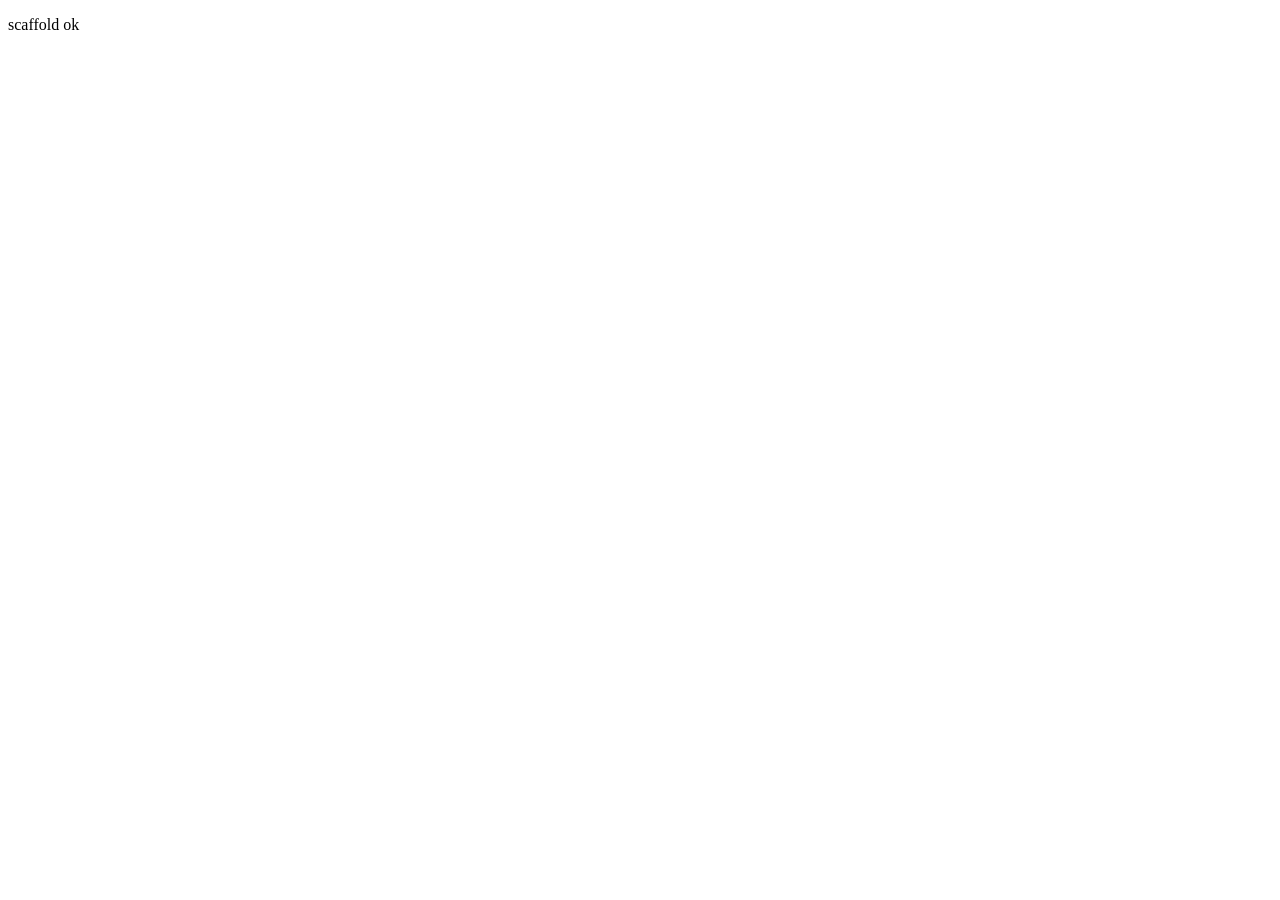
==== templates/index.html @ 18a8320b "feat: project scaffold and dependencies" ====
<!DOCTYPE html>
<html lang="pt-BR">
<head>
  <meta charset="UTF-8">
  <meta name="viewport" content="width=device-width, initial-scale=1.0">
  <title>SPICED & MEDDPICC Trainer</title>
  <link rel="stylesheet" href="/static/style.css">
</head>
<body>
  <p>scaffold ok</p>
  <script src="/static/app.js"></script>
</body>
</html>
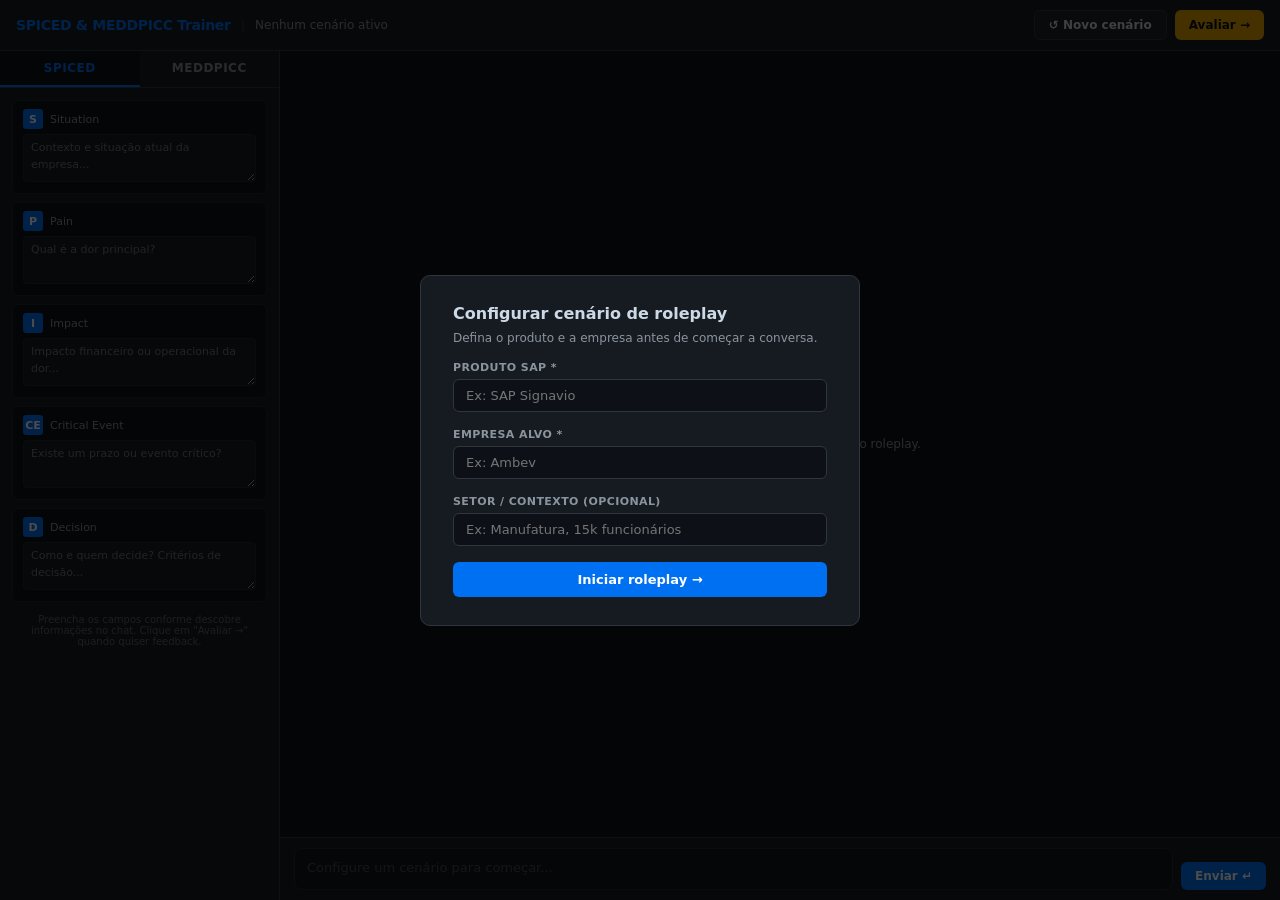
==== commit 56564eb2: "feat: add full HTML UI structure" ====
--- a/templates/index.html
+++ b/templates/index.html
@@ -7,7 +7,186 @@
   <link rel="stylesheet" href="/static/style.css">
 </head>
 <body>
-  <p>scaffold ok</p>
-  <script src="/static/app.js"></script>
+
+<!-- SCENARIO MODAL -->
+<div class="modal-overlay" id="scenarioModal">
+  <div class="modal">
+    <h2>Configurar cenário de roleplay</h2>
+    <p>Defina o produto e a empresa antes de começar a conversa.</p>
+    <div class="field-group">
+      <label>Produto SAP *</label>
+      <input type="text" id="inputProduto" placeholder="Ex: SAP Signavio">
+    </div>
+    <div class="field-group">
+      <label>Empresa alvo *</label>
+      <input type="text" id="inputEmpresa" placeholder="Ex: Ambev">
+    </div>
+    <div class="field-group">
+      <label>Setor / contexto (opcional)</label>
+      <input type="text" id="inputContexto" placeholder="Ex: Manufatura, 15k funcionários">
+    </div>
+    <button class="btn btn-primary btn-full" id="btnStartScenario">Iniciar roleplay →</button>
+  </div>
+</div>
+
+<!-- TOPBAR -->
+<div class="topbar">
+  <div class="topbar-logo">SPICED & MEDDPICC Trainer</div>
+  <div class="topbar-sep">|</div>
+  <div class="topbar-scenario" id="scenarioLabel">Nenhum cenário ativo</div>
+  <div class="topbar-actions">
+    <button class="btn btn-ghost" id="btnNewScenario">↺ Novo cenário</button>
+    <button class="btn btn-eval" id="btnAvaliar">Avaliar →</button>
+  </div>
+</div>
+
+<!-- MAIN -->
+<div class="main">
+
+  <!-- SIDEBAR -->
+  <div class="sidebar">
+    <div class="sidebar-tabs">
+      <div class="tab active-spiced" id="tabSpiced" data-tab="spiced">SPICED</div>
+      <div class="tab" id="tabMeddpicc" data-tab="meddpicc">MEDDPICC</div>
+    </div>
+    <div class="sidebar-body">
+
+      <!-- SPICED fields -->
+      <div class="framework-fields" id="fieldsSpiced">
+        <div class="framework-field">
+          <div class="field-label">
+            <div class="field-letter letter-blue">S</div>
+            <div class="field-name">Situation</div>
+          </div>
+          <textarea class="field-textarea" id="spiced-S" placeholder="Contexto e situação atual da empresa..."></textarea>
+        </div>
+        <div class="framework-field">
+          <div class="field-label">
+            <div class="field-letter letter-blue">P</div>
+            <div class="field-name">Pain</div>
+          </div>
+          <textarea class="field-textarea" id="spiced-P" placeholder="Qual é a dor principal?"></textarea>
+        </div>
+        <div class="framework-field">
+          <div class="field-label">
+            <div class="field-letter letter-blue">I</div>
+            <div class="field-name">Impact</div>
+          </div>
+          <textarea class="field-textarea" id="spiced-I" placeholder="Impacto financeiro ou operacional da dor..."></textarea>
+        </div>
+        <div class="framework-field">
+          <div class="field-label">
+            <div class="field-letter letter-blue">CE</div>
+            <div class="field-name">Critical Event</div>
+          </div>
+          <textarea class="field-textarea" id="spiced-CE" placeholder="Existe um prazo ou evento crítico?"></textarea>
+        </div>
+        <div class="framework-field">
+          <div class="field-label">
+            <div class="field-letter letter-blue">D</div>
+            <div class="field-name">Decision</div>
+          </div>
+          <textarea class="field-textarea" id="spiced-D" placeholder="Como e quem decide? Critérios de decisão..."></textarea>
+        </div>
+      </div>
+
+      <!-- MEDDPICC fields -->
+      <div class="framework-fields hidden" id="fieldsMeddpicc">
+        <div class="framework-field">
+          <div class="field-label">
+            <div class="field-letter letter-amber">M</div>
+            <div class="field-name">Metrics</div>
+          </div>
+          <textarea class="field-textarea" id="meddpicc-M" placeholder="Métricas de sucesso quantificáveis..."></textarea>
+        </div>
+        <div class="framework-field">
+          <div class="field-label">
+            <div class="field-letter letter-amber">E</div>
+            <div class="field-name">Economic Buyer</div>
+          </div>
+          <textarea class="field-textarea" id="meddpicc-E" placeholder="Quem tem autoridade de aprovação de budget?"></textarea>
+        </div>
+        <div class="framework-field">
+          <div class="field-label">
+            <div class="field-letter letter-amber">D</div>
+            <div class="field-name">Decision Criteria</div>
+          </div>
+          <textarea class="field-textarea" id="meddpicc-D" placeholder="Critérios técnicos e de negócio para decidir..."></textarea>
+        </div>
+        <div class="framework-field">
+          <div class="field-label">
+            <div class="field-letter letter-amber">D</div>
+            <div class="field-name">Decision Process</div>
+          </div>
+          <textarea class="field-textarea" id="meddpicc-D2" placeholder="Etapas e timeline do processo de decisão..."></textarea>
+        </div>
+        <div class="framework-field">
+          <div class="field-label">
+            <div class="field-letter letter-amber">P</div>
+            <div class="field-name">Paper Process</div>
+          </div>
+          <textarea class="field-textarea" id="meddpicc-PP" placeholder="Processo de aprovação legal/compras..."></textarea>
+        </div>
+        <div class="framework-field">
+          <div class="field-label">
+            <div class="field-letter letter-amber">I</div>
+            <div class="field-name">Implicate the Pain</div>
+          </div>
+          <textarea class="field-textarea" id="meddpicc-IP" placeholder="Como a dor foi implicada e conectada ao impacto?"></textarea>
+        </div>
+        <div class="framework-field">
+          <div class="field-label">
+            <div class="field-letter letter-amber">C</div>
+            <div class="field-name">Champion</div>
+          </div>
+          <textarea class="field-textarea" id="meddpicc-C" placeholder="Quem defende internamente a solução?"></textarea>
+        </div>
+        <div class="framework-field">
+          <div class="field-label">
+            <div class="field-letter letter-amber">C</div>
+            <div class="field-name">Competition</div>
+          </div>
+          <textarea class="field-textarea" id="meddpicc-C2" placeholder="Concorrentes em avaliação, status..."></textarea>
+        </div>
+      </div>
+
+      <div class="sidebar-hint">Preencha os campos conforme descobre informações no chat. Clique em "Avaliar →" quando quiser feedback.</div>
+    </div>
+  </div>
+
+  <!-- CHAT AREA -->
+  <div class="chat-area">
+    <div class="chat-messages" id="chatMessages">
+      <div style="margin:auto;text-align:center;color:var(--text-muted);font-size:12px;">
+        Configure um cenário para começar o roleplay.
+      </div>
+    </div>
+
+    <!-- EVAL PANEL (hidden by default) -->
+    <div class="eval-panel hidden" id="evalPanel">
+      <div class="eval-header">
+        <div class="eval-title" id="evalTitle">Avaliação</div>
+        <div style="display:flex;align-items:center;gap:10px;">
+          <div class="eval-score-badge" id="evalScore"></div>
+          <span class="eval-dismiss" id="evalDismiss">✕ fechar</span>
+        </div>
+      </div>
+      <div class="eval-grid" id="evalGrid"></div>
+      <details class="eval-ideal-block" id="evalIdealBlock">
+        <summary>Ver respostas ideais por campo</summary>
+        <div class="eval-ideal-content" id="evalIdealContent"></div>
+      </details>
+    </div>
+
+    <!-- INPUT -->
+    <div class="chat-input-area">
+      <textarea class="chat-input" id="chatInput" placeholder="Configure um cenário para começar..." disabled rows="1"></textarea>
+      <button class="btn btn-primary" id="btnSend" disabled>Enviar ↵</button>
+    </div>
+  </div>
+
+</div>
+
+<script src="/static/app.js"></script>
 </body>
 </html>
--- a/static/style.css
+++ b/static/style.css
@@ -0,0 +1,257 @@
+*, *::before, *::after { box-sizing: border-box; margin: 0; padding: 0; }
+
+:root {
+  --bg: #0d1117;
+  --surface: #161b22;
+  --surface2: #1c2128;
+  --border: #30363d;
+  --border2: #21262d;
+  --text: #cdd9e5;
+  --text-muted: #8b949e;
+  --blue: #0070f3;
+  --amber: #e8a000;
+  --green: #238636;
+  --red: #da3633;
+  --font: '72', 'Inter', system-ui, sans-serif;
+}
+
+body {
+  font-family: var(--font);
+  background: var(--bg);
+  color: var(--text);
+  height: 100vh;
+  display: flex;
+  flex-direction: column;
+  overflow: hidden;
+  font-size: 13px;
+}
+
+/* ── MODAL ── */
+.modal-overlay {
+  position: fixed; inset: 0;
+  background: rgba(0,0,0,0.7);
+  display: flex; align-items: center; justify-content: center;
+  z-index: 100;
+}
+.modal-overlay.hidden { display: none; }
+.modal {
+  background: var(--surface);
+  border: 1px solid var(--border);
+  border-radius: 10px;
+  padding: 28px 32px;
+  width: 440px;
+  display: flex; flex-direction: column; gap: 16px;
+}
+.modal h2 { font-size: 16px; font-weight: 700; color: var(--text); }
+.modal p { font-size: 12px; color: var(--text-muted); margin-top: -8px; }
+.field-group { display: flex; flex-direction: column; gap: 5px; }
+.field-group label { font-size: 11px; font-weight: 600; color: var(--text-muted); text-transform: uppercase; letter-spacing: 0.4px; }
+.field-group input {
+  background: var(--bg);
+  border: 1px solid var(--border);
+  border-radius: 6px;
+  color: var(--text);
+  font-size: 13px;
+  padding: 8px 12px;
+  font-family: var(--font);
+}
+.field-group input:focus { outline: none; border-color: var(--blue); }
+
+/* ── BUTTONS ── */
+.btn {
+  border: none; border-radius: 6px;
+  padding: 7px 14px;
+  font-size: 12px; font-weight: 600;
+  cursor: pointer; font-family: var(--font);
+  transition: opacity .15s;
+}
+.btn:hover { opacity: .85; }
+.btn-ghost { background: var(--surface2); color: var(--text); border: 1px solid var(--border); }
+.btn-primary { background: var(--blue); color: #fff; }
+.btn-eval { background: var(--amber); color: #0d1117; }
+.btn-full { width: 100%; padding: 10px; font-size: 13px; }
+
+/* ── TOPBAR ── */
+.topbar {
+  background: var(--surface);
+  border-bottom: 1px solid var(--border);
+  padding: 10px 16px;
+  display: flex; align-items: center; gap: 10px;
+  flex-shrink: 0;
+}
+.topbar-logo { color: var(--blue); font-weight: 700; font-size: 14px; letter-spacing: -.3px; white-space: nowrap; }
+.topbar-sep { color: var(--border); }
+.topbar-scenario { color: var(--text-muted); font-size: 12px; white-space: nowrap; overflow: hidden; text-overflow: ellipsis; }
+.topbar-scenario b { color: var(--text); }
+.topbar-actions { margin-left: auto; display: flex; gap: 8px; flex-shrink: 0; }
+
+/* ── MAIN LAYOUT ── */
+.main { display: flex; flex: 1; overflow: hidden; }
+
+/* ── SIDEBAR ── */
+.sidebar {
+  width: 280px;
+  background: var(--surface);
+  border-right: 1px solid var(--border);
+  display: flex; flex-direction: column;
+  flex-shrink: 0;
+}
+.sidebar-tabs { display: flex; border-bottom: 1px solid var(--border); }
+.tab {
+  flex: 1; padding: 10px;
+  text-align: center; font-size: 12px; font-weight: 700;
+  cursor: pointer; letter-spacing: .5px;
+  border-bottom: 2px solid transparent;
+  color: var(--text-muted);
+  transition: color .15s, border-color .15s;
+  user-select: none;
+}
+.tab.active-spiced { color: var(--blue); border-bottom-color: var(--blue); background: var(--bg); }
+.tab.active-meddpicc { color: var(--amber); border-bottom-color: var(--amber); background: var(--bg); }
+
+.sidebar-body { flex: 1; overflow-y: auto; padding: 12px; display: flex; flex-direction: column; gap: 8px; }
+.framework-fields { display: flex; flex-direction: column; gap: 8px; }
+.framework-fields.hidden { display: none; }
+
+.framework-field {
+  background: var(--bg);
+  border: 1px solid var(--border2);
+  border-radius: 6px;
+  padding: 8px 10px;
+}
+.field-label { display: flex; align-items: center; gap: 7px; margin-bottom: 5px; }
+.field-letter {
+  color: #fff; font-weight: 700; font-size: 11px;
+  border-radius: 3px; width: 20px; height: 20px;
+  display: flex; align-items: center; justify-content: center;
+  flex-shrink: 0;
+}
+.letter-blue { background: var(--blue); }
+.letter-amber { background: var(--amber); color: #0d1117; }
+.field-name { font-size: 11px; color: var(--text-muted); font-weight: 500; }
+.field-textarea {
+  width: 100%;
+  background: var(--surface);
+  border: 1px solid var(--border2);
+  border-radius: 4px;
+  color: var(--text);
+  font-size: 11px;
+  padding: 5px 7px;
+  resize: vertical;
+  min-height: 48px;
+  font-family: var(--font);
+  line-height: 1.5;
+  transition: border-color .15s;
+}
+.field-textarea:focus { outline: none; border-color: var(--blue); }
+.field-textarea.filled { border-color: var(--green); }
+
+.sidebar-hint { font-size: 10px; color: var(--text-muted); text-align: center; opacity: .6; padding: 4px; }
+
+/* ── CHAT AREA ── */
+.chat-area { flex: 1; display: flex; flex-direction: column; overflow: hidden; }
+.chat-messages { flex: 1; overflow-y: auto; padding: 16px; display: flex; flex-direction: column; gap: 12px; }
+
+.msg { display: flex; gap: 10px; max-width: 82%; }
+.msg.company { align-self: flex-start; }
+.msg.user { align-self: flex-end; flex-direction: row-reverse; }
+.msg-avatar {
+  width: 28px; height: 28px; border-radius: 50%;
+  display: flex; align-items: center; justify-content: center;
+  font-size: 10px; font-weight: 700; flex-shrink: 0; margin-top: 2px;
+}
+.avatar-company { background: #1f3a5f; color: #7eb3d8; }
+.avatar-user { background: #1a3a2a; color: #7bc47b; }
+.msg-meta { font-size: 10px; color: var(--text-muted); margin-bottom: 3px; }
+.msg.user .msg-meta { text-align: right; }
+.msg-bubble {
+  padding: 9px 13px; border-radius: 10px;
+  font-size: 12px; line-height: 1.6;
+}
+.msg.company .msg-bubble {
+  background: var(--surface2);
+  border: 1px solid var(--border);
+  border-top-left-radius: 3px;
+}
+.msg.user .msg-bubble {
+  background: #0d2136;
+  border: 1px solid #1f4a7a;
+  border-top-right-radius: 3px;
+}
+
+.typing-indicator { display: flex; gap: 5px; align-items: center; padding: 4px 0; }
+.dot { width: 7px; height: 7px; border-radius: 50%; background: var(--text-muted); animation: bounce 1.2s infinite; }
+.dot:nth-child(2) { animation-delay: .2s; }
+.dot:nth-child(3) { animation-delay: .4s; }
+@keyframes bounce { 0%,60%,100% { transform: translateY(0); } 30% { transform: translateY(-5px); } }
+
+/* ── EVAL PANEL ── */
+.eval-panel {
+  background: var(--bg);
+  border-top: 1px solid var(--border);
+  padding: 12px 16px;
+  flex-shrink: 0;
+  max-height: 260px;
+  overflow-y: auto;
+}
+.eval-panel.hidden { display: none; }
+.eval-header { display: flex; align-items: center; justify-content: space-between; margin-bottom: 10px; }
+.eval-title { font-size: 12px; font-weight: 700; }
+.eval-score-badge { font-size: 26px; font-weight: 800; }
+.eval-score-badge.green { color: var(--green); }
+.eval-score-badge.amber { color: var(--amber); }
+.eval-score-badge.red { color: var(--red); }
+.eval-score-badge span { font-size: 13px; font-weight: 400; color: var(--text-muted); }
+.eval-dismiss { font-size: 11px; color: var(--text-muted); cursor: pointer; padding: 2px 6px; }
+.eval-dismiss:hover { color: var(--text); }
+
+.eval-grid { display: grid; grid-template-columns: repeat(auto-fill, minmax(170px, 1fr)); gap: 6px; margin-bottom: 10px; }
+.eval-item {
+  background: var(--surface);
+  border: 1px solid var(--border);
+  border-radius: 5px;
+  padding: 7px 9px;
+}
+.eval-item-label { font-size: 10px; color: var(--text-muted); margin-bottom: 4px; font-weight: 600; }
+.eval-bar-wrap { background: var(--border2); border-radius: 3px; height: 4px; margin-bottom: 4px; }
+.eval-bar { height: 4px; border-radius: 3px; transition: width .4s ease; }
+.bar-green { background: var(--green); }
+.bar-amber { background: var(--amber); }
+.bar-red { background: var(--red); }
+.eval-item-feedback { font-size: 10px; color: var(--text-muted); line-height: 1.4; }
+
+.eval-ideal-block {
+  background: var(--surface);
+  border: 1px solid var(--border);
+  border-radius: 6px;
+  padding: 10px 12px;
+  margin-top: 6px;
+}
+.eval-ideal-block summary { font-size: 11px; font-weight: 600; cursor: pointer; color: var(--text-muted); }
+.eval-ideal-block summary:hover { color: var(--text); }
+.eval-ideal-content { font-size: 11px; color: var(--text-muted); margin-top: 6px; line-height: 1.5; }
+
+/* ── CHAT INPUT ── */
+.chat-input-area {
+  padding: 10px 14px;
+  border-top: 1px solid var(--border);
+  background: var(--surface);
+  display: flex; gap: 8px; align-items: flex-end;
+  flex-shrink: 0;
+}
+.chat-input {
+  flex: 1;
+  background: var(--bg);
+  border: 1px solid var(--border);
+  border-radius: 8px;
+  color: var(--text);
+  font-size: 13px;
+  padding: 9px 12px;
+  resize: none;
+  min-height: 42px;
+  max-height: 120px;
+  font-family: var(--font);
+  line-height: 1.5;
+}
+.chat-input:focus { outline: none; border-color: var(--blue); }
+.chat-input:disabled { opacity: .5; }
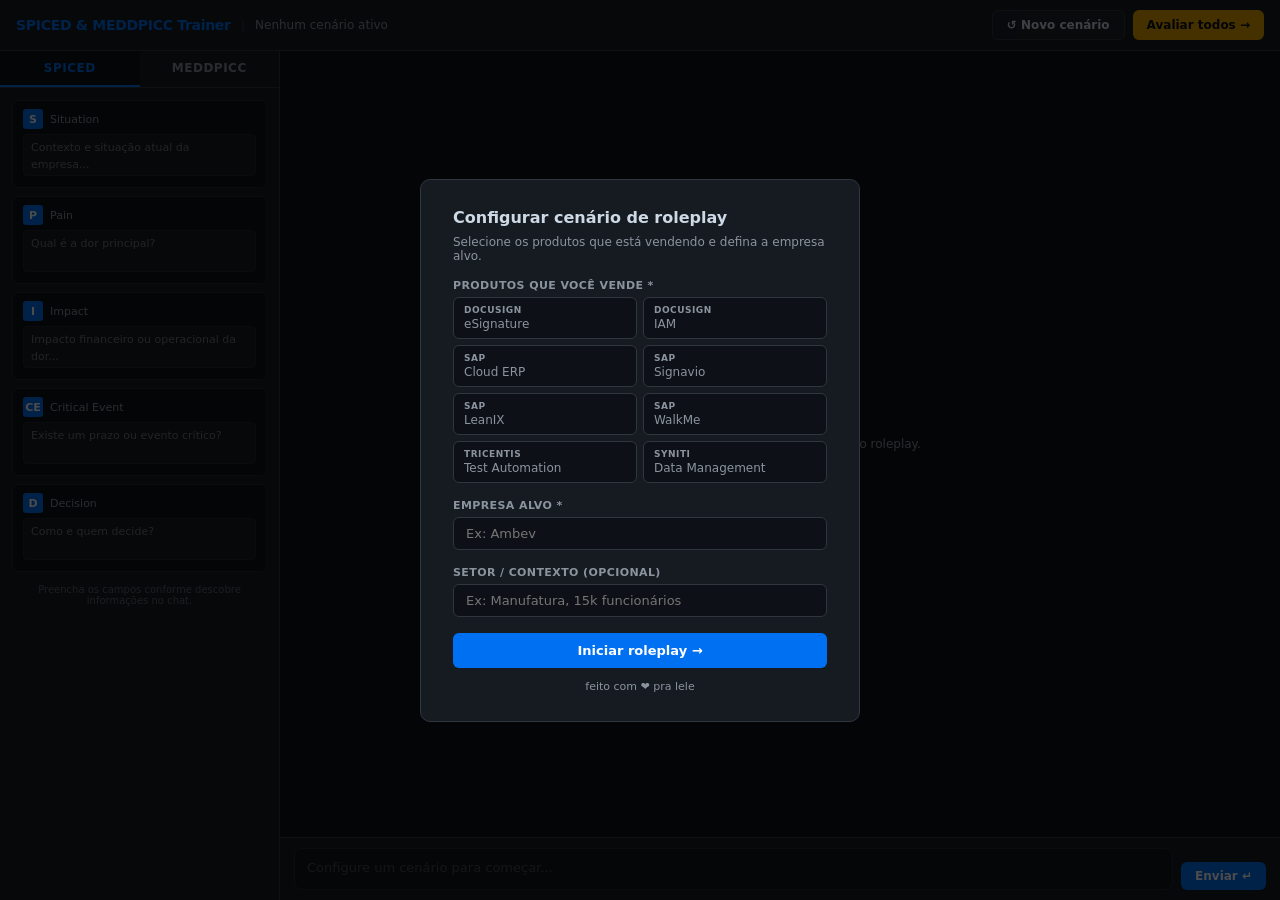
==== commit 2c6b4d72: "Initial commit" ====
--- a/templates/index.html
+++ b/templates/index.html
@@ -12,11 +12,38 @@
 <div class="modal-overlay" id="scenarioModal">
   <div class="modal">
     <h2>Configurar cenário de roleplay</h2>
-    <p>Defina o produto e a empresa antes de começar a conversa.</p>
+    <p>Selecione os produtos que está vendendo e defina a empresa alvo.</p>
+
     <div class="field-group">
-      <label>Produto SAP *</label>
-      <input type="text" id="inputProduto" placeholder="Ex: SAP Signavio">
-    </div>
+      <label>Produtos que você vende *</label>
+      <div class="product-grid" id="productGrid">
+        <div class="product-chip" data-id="docusign-esign" data-vendor="docusign">
+          <span class="product-chip-vendor">DocuSign</span>eSignature
+        </div>
+        <div class="product-chip" data-id="docusign-iam" data-vendor="docusign">
+          <span class="product-chip-vendor">DocuSign</span>IAM
+        </div>
+        <div class="product-chip" data-id="sap-erp" data-vendor="sap">
+          <span class="product-chip-vendor">SAP</span>Cloud ERP
+        </div>
+        <div class="product-chip" data-id="sap-signavio" data-vendor="sap">
+          <span class="product-chip-vendor">SAP</span>Signavio
+        </div>
+        <div class="product-chip" data-id="sap-leanix" data-vendor="sap">
+          <span class="product-chip-vendor">SAP</span>LeanIX
+        </div>
+        <div class="product-chip" data-id="sap-walkme" data-vendor="sap">
+          <span class="product-chip-vendor">SAP</span>WalkMe
+        </div>
+        <div class="product-chip" data-id="tricentis" data-vendor="tricentis">
+          <span class="product-chip-vendor">Tricentis</span>Test Automation
+        </div>
+        <div class="product-chip" data-id="syniti" data-vendor="syniti">
+          <span class="product-chip-vendor">Syniti</span>Data Management
+        </div>
+      </div>
+    </div>
+
     <div class="field-group">
       <label>Empresa alvo *</label>
       <input type="text" id="inputEmpresa" placeholder="Ex: Ambev">
@@ -26,6 +53,7 @@
       <input type="text" id="inputContexto" placeholder="Ex: Manufatura, 15k funcionários">
     </div>
     <button class="btn btn-primary btn-full" id="btnStartScenario">Iniciar roleplay →</button>
+    <div style="text-align:center;font-size:11px;color:var(--text-muted);margin-top:-4px;">feito com ❤️ pra lele</div>
   </div>
 </div>
 
@@ -35,8 +63,9 @@
   <div class="topbar-sep">|</div>
   <div class="topbar-scenario" id="scenarioLabel">Nenhum cenário ativo</div>
   <div class="topbar-actions">
+    <button class="btn btn-ghost" id="btnSelectFields" style="display:none">☰ Selecionar campos</button>
     <button class="btn btn-ghost" id="btnNewScenario">↺ Novo cenário</button>
-    <button class="btn btn-eval" id="btnAvaliar">Avaliar →</button>
+    <button class="btn btn-eval" id="btnAvaliar">Avaliar todos →</button>
   </div>
 </div>
 
@@ -46,111 +75,144 @@
   <!-- SIDEBAR -->
   <div class="sidebar">
     <div class="sidebar-tabs">
-      <div class="tab active-spiced" id="tabSpiced" data-tab="spiced">SPICED</div>
-      <div class="tab" id="tabMeddpicc" data-tab="meddpicc">MEDDPICC</div>
+      <div class="tab active-spiced" id="tabSpiced">SPICED</div>
+      <div class="tab" id="tabMeddpicc">MEDDPICC</div>
     </div>
     <div class="sidebar-body">
 
       <!-- SPICED fields -->
       <div class="framework-fields" id="fieldsSpiced">
-        <div class="framework-field">
-          <div class="field-label">
+        <div class="framework-field" data-framework="spiced" data-key="S">
+          <div class="field-label">
+            <input type="checkbox" class="field-check hidden-check" checked title="Incluir na avaliação">
             <div class="field-letter letter-blue">S</div>
             <div class="field-name">Situation</div>
           </div>
           <textarea class="field-textarea" id="spiced-S" placeholder="Contexto e situação atual da empresa..."></textarea>
-        </div>
-        <div class="framework-field">
-          <div class="field-label">
+          <button class="btn-field-eval field-eval-inline hidden" data-framework="spiced" data-key="S">Avaliar S →</button>
+        </div>
+        <div class="framework-field" data-framework="spiced" data-key="P">
+          <div class="field-label">
+            <input type="checkbox" class="field-check hidden-check" checked title="Incluir na avaliação">
             <div class="field-letter letter-blue">P</div>
             <div class="field-name">Pain</div>
           </div>
           <textarea class="field-textarea" id="spiced-P" placeholder="Qual é a dor principal?"></textarea>
-        </div>
-        <div class="framework-field">
-          <div class="field-label">
+          <button class="btn-field-eval field-eval-inline hidden" data-framework="spiced" data-key="P">Avaliar P →</button>
+        </div>
+        <div class="framework-field" data-framework="spiced" data-key="I">
+          <div class="field-label">
+            <input type="checkbox" class="field-check hidden-check" checked title="Incluir na avaliação">
             <div class="field-letter letter-blue">I</div>
             <div class="field-name">Impact</div>
           </div>
           <textarea class="field-textarea" id="spiced-I" placeholder="Impacto financeiro ou operacional da dor..."></textarea>
-        </div>
-        <div class="framework-field">
-          <div class="field-label">
+          <button class="btn-field-eval field-eval-inline hidden" data-framework="spiced" data-key="I">Avaliar I →</button>
+        </div>
+        <div class="framework-field" data-framework="spiced" data-key="CE">
+          <div class="field-label">
+            <input type="checkbox" class="field-check hidden-check" checked title="Incluir na avaliação">
             <div class="field-letter letter-blue">CE</div>
             <div class="field-name">Critical Event</div>
           </div>
           <textarea class="field-textarea" id="spiced-CE" placeholder="Existe um prazo ou evento crítico?"></textarea>
-        </div>
-        <div class="framework-field">
-          <div class="field-label">
+          <button class="btn-field-eval field-eval-inline hidden" data-framework="spiced" data-key="CE">Avaliar CE →</button>
+        </div>
+        <div class="framework-field" data-framework="spiced" data-key="D">
+          <div class="field-label">
+            <input type="checkbox" class="field-check hidden-check" checked title="Incluir na avaliação">
             <div class="field-letter letter-blue">D</div>
             <div class="field-name">Decision</div>
           </div>
-          <textarea class="field-textarea" id="spiced-D" placeholder="Como e quem decide? Critérios de decisão..."></textarea>
+          <textarea class="field-textarea" id="spiced-D" placeholder="Como e quem decide?"></textarea>
+          <button class="btn-field-eval field-eval-inline hidden" data-framework="spiced" data-key="D">Avaliar D →</button>
         </div>
       </div>
 
       <!-- MEDDPICC fields -->
       <div class="framework-fields hidden" id="fieldsMeddpicc">
-        <div class="framework-field">
-          <div class="field-label">
+        <div class="framework-field" data-framework="meddpicc" data-key="M">
+          <div class="field-label">
+            <input type="checkbox" class="field-check hidden-check" checked title="Incluir na avaliação">
             <div class="field-letter letter-amber">M</div>
             <div class="field-name">Metrics</div>
           </div>
           <textarea class="field-textarea" id="meddpicc-M" placeholder="Métricas de sucesso quantificáveis..."></textarea>
-        </div>
-        <div class="framework-field">
-          <div class="field-label">
+          <button class="btn-field-eval field-eval-inline hidden" data-framework="meddpicc" data-key="M">Avaliar M →</button>
+        </div>
+        <div class="framework-field" data-framework="meddpicc" data-key="E">
+          <div class="field-label">
+            <input type="checkbox" class="field-check hidden-check" checked title="Incluir na avaliação">
             <div class="field-letter letter-amber">E</div>
             <div class="field-name">Economic Buyer</div>
           </div>
           <textarea class="field-textarea" id="meddpicc-E" placeholder="Quem tem autoridade de aprovação de budget?"></textarea>
-        </div>
-        <div class="framework-field">
-          <div class="field-label">
+          <button class="btn-field-eval field-eval-inline hidden" data-framework="meddpicc" data-key="E">Avaliar E →</button>
+        </div>
+        <div class="framework-field" data-framework="meddpicc" data-key="D">
+          <div class="field-label">
+            <input type="checkbox" class="field-check hidden-check" checked title="Incluir na avaliação">
             <div class="field-letter letter-amber">D</div>
             <div class="field-name">Decision Criteria</div>
           </div>
           <textarea class="field-textarea" id="meddpicc-D" placeholder="Critérios técnicos e de negócio para decidir..."></textarea>
-        </div>
-        <div class="framework-field">
-          <div class="field-label">
+          <button class="btn-field-eval field-eval-inline hidden" data-framework="meddpicc" data-key="D">Avaliar D →</button>
+        </div>
+        <div class="framework-field" data-framework="meddpicc" data-key="D2">
+          <div class="field-label">
+            <input type="checkbox" class="field-check hidden-check" checked title="Incluir na avaliação">
             <div class="field-letter letter-amber">D</div>
             <div class="field-name">Decision Process</div>
           </div>
           <textarea class="field-textarea" id="meddpicc-D2" placeholder="Etapas e timeline do processo de decisão..."></textarea>
-        </div>
-        <div class="framework-field">
-          <div class="field-label">
+          <button class="btn-field-eval field-eval-inline hidden" data-framework="meddpicc" data-key="D2">Avaliar D2 →</button>
+        </div>
+        <div class="framework-field" data-framework="meddpicc" data-key="PP">
+          <div class="field-label">
+            <input type="checkbox" class="field-check hidden-check" checked title="Incluir na avaliação">
             <div class="field-letter letter-amber">P</div>
             <div class="field-name">Paper Process</div>
           </div>
           <textarea class="field-textarea" id="meddpicc-PP" placeholder="Processo de aprovação legal/compras..."></textarea>
-        </div>
-        <div class="framework-field">
-          <div class="field-label">
+          <button class="btn-field-eval field-eval-inline hidden" data-framework="meddpicc" data-key="PP">Avaliar PP →</button>
+        </div>
+        <div class="framework-field" data-framework="meddpicc" data-key="IP">
+          <div class="field-label">
+            <input type="checkbox" class="field-check hidden-check" checked title="Incluir na avaliação">
             <div class="field-letter letter-amber">I</div>
             <div class="field-name">Implicate the Pain</div>
           </div>
           <textarea class="field-textarea" id="meddpicc-IP" placeholder="Como a dor foi implicada e conectada ao impacto?"></textarea>
-        </div>
-        <div class="framework-field">
-          <div class="field-label">
+          <button class="btn-field-eval field-eval-inline hidden" data-framework="meddpicc" data-key="IP">Avaliar IP →</button>
+        </div>
+        <div class="framework-field" data-framework="meddpicc" data-key="C">
+          <div class="field-label">
+            <input type="checkbox" class="field-check hidden-check" checked title="Incluir na avaliação">
             <div class="field-letter letter-amber">C</div>
             <div class="field-name">Champion</div>
           </div>
           <textarea class="field-textarea" id="meddpicc-C" placeholder="Quem defende internamente a solução?"></textarea>
-        </div>
-        <div class="framework-field">
-          <div class="field-label">
+          <button class="btn-field-eval field-eval-inline hidden" data-framework="meddpicc" data-key="C">Avaliar C →</button>
+        </div>
+        <div class="framework-field" data-framework="meddpicc" data-key="C2">
+          <div class="field-label">
+            <input type="checkbox" class="field-check hidden-check" checked title="Incluir na avaliação">
             <div class="field-letter letter-amber">C</div>
             <div class="field-name">Competition</div>
           </div>
           <textarea class="field-textarea" id="meddpicc-C2" placeholder="Concorrentes em avaliação, status..."></textarea>
-        </div>
-      </div>
-
-      <div class="sidebar-hint">Preencha os campos conforme descobre informações no chat. Clique em "Avaliar →" quando quiser feedback.</div>
+          <button class="btn-field-eval field-eval-inline hidden" data-framework="meddpicc" data-key="C2">Avaliar C2 →</button>
+        </div>
+      </div>
+
+      <!-- Selection mode bar (hidden by default) -->
+      <div class="select-mode-bar hidden" id="selectModeBar">
+        <button class="btn btn-ghost" id="btnCheckAll" style="font-size:11px;padding:4px 8px;">Todos</button>
+        <button class="btn btn-ghost" id="btnUncheckAll" style="font-size:11px;padding:4px 8px;">Nenhum</button>
+        <button class="btn btn-eval" id="btnAvaliarSelected" style="font-size:11px;padding:4px 10px;margin-left:auto;">Avaliar selecionados →</button>
+      </div>
+
+      <div class="sidebar-hint" id="sidebarHint">Preencha os campos conforme descobre informações no chat.</div>
     </div>
   </div>
 
@@ -162,7 +224,7 @@
       </div>
     </div>
 
-    <!-- EVAL PANEL (hidden by default) -->
+    <!-- EVAL PANEL -->
     <div class="eval-panel hidden" id="evalPanel">
       <div class="eval-header">
         <div class="eval-title" id="evalTitle">Avaliação</div>
@@ -172,7 +234,7 @@
         </div>
       </div>
       <div class="eval-grid" id="evalGrid"></div>
-      <details class="eval-ideal-block" id="evalIdealBlock">
+      <details class="eval-ideal-block">
         <summary>Ver respostas ideais por campo</summary>
         <div class="eval-ideal-content" id="evalIdealContent"></div>
       </details>
@@ -180,8 +242,24 @@
 
     <!-- INPUT -->
     <div class="chat-input-area">
-      <textarea class="chat-input" id="chatInput" placeholder="Configure um cenário para começar..." disabled rows="1"></textarea>
-      <button class="btn btn-primary" id="btnSend" disabled>Enviar ↵</button>
+      <div class="chat-input-row">
+        <textarea class="chat-input" id="chatInput" placeholder="Configure um cenário para começar..." disabled rows="1"></textarea>
+        <button class="btn btn-primary" id="btnSend" disabled>Enviar ↵</button>
+      </div>
+      <div class="hints-bar" id="hintsBar" style="display:none">
+        <div class="hints-bar-header">
+          <span class="hints-bar-label">Sugestões de perguntas</span>
+          <div class="hints-filter">
+            <button class="btn-hints-filter active" id="hintFilterAll">Todos</button>
+            <button class="btn-hints-filter" id="hintFilterSpiced">SPICED</button>
+            <button class="btn-hints-filter" id="hintFilterMedd">MEDDPICC</button>
+          </div>
+        </div>
+        <div class="hints-list" id="hintsList"></div>
+      </div>
+      <div class="hints-actions" id="hintsActions" style="display:none">
+        <button class="btn btn-ghost btn-hints" id="btnDicas" disabled>💡 Dicas</button>
+      </div>
     </div>
   </div>
 
--- a/static/style.css
+++ b/static/style.css
@@ -128,7 +128,30 @@
 }
 .letter-blue { background: var(--blue); }
 .letter-amber { background: var(--amber); color: #0d1117; }
-.field-name { font-size: 11px; color: var(--text-muted); font-weight: 500; }
+.field-name { font-size: 11px; color: var(--text-muted); font-weight: 500; flex: 1; }
+
+.field-check {
+  appearance: none; -webkit-appearance: none;
+  width: 13px; height: 13px; flex-shrink: 0;
+  border: 1px solid var(--border); border-radius: 3px;
+  background: var(--bg); cursor: pointer;
+  position: relative; transition: background .15s, border-color .15s;
+}
+.field-check:checked { background: var(--blue); border-color: var(--blue); }
+.field-check:checked::after {
+  content: '✓'; position: absolute; top: -1px; left: 1px;
+  font-size: 10px; color: #fff; font-weight: 700;
+}
+
+.btn-field-eval {
+  background: none; border: 1px solid var(--border);
+  border-radius: 4px; color: var(--text-muted);
+  font-size: 11px; padding: 1px 5px; cursor: pointer;
+  flex-shrink: 0; font-family: var(--font);
+  transition: color .15s, border-color .15s, background .15s;
+}
+.btn-field-eval:hover { color: var(--amber); border-color: var(--amber); background: rgba(232,160,0,.08); }
+
 .field-textarea {
   width: 100%;
   background: var(--surface);
@@ -137,16 +160,75 @@
   color: var(--text);
   font-size: 11px;
   padding: 5px 7px;
-  resize: vertical;
-  min-height: 48px;
+  resize: none;
+  min-height: 42px;
+  max-height: 42px;
   font-family: var(--font);
   line-height: 1.5;
-  transition: border-color .15s;
-}
-.field-textarea:focus { outline: none; border-color: var(--blue); }
+  overflow: hidden;
+  transition: border-color .15s, min-height .2s ease, max-height .2s ease;
+}
+.field-textarea:focus {
+  outline: none; border-color: var(--blue);
+  min-height: 90px; max-height: 160px;
+  overflow-y: auto;
+}
 .field-textarea.filled { border-color: var(--green); }
+.field-textarea.filled:focus { border-color: var(--blue); }
 
 .sidebar-hint { font-size: 10px; color: var(--text-muted); text-align: center; opacity: .6; padding: 4px; }
+
+/* ── PRODUCT GRID (modal) ── */
+.product-grid {
+  display: grid;
+  grid-template-columns: 1fr 1fr;
+  gap: 6px;
+}
+.product-chip {
+  background: var(--bg);
+  border: 1px solid var(--border);
+  border-radius: 6px;
+  padding: 7px 10px;
+  cursor: pointer;
+  font-size: 12px;
+  color: var(--text-muted);
+  display: flex; flex-direction: column; gap: 1px;
+  transition: border-color .15s, color .15s, background .15s;
+  user-select: none;
+}
+.product-chip:hover { border-color: var(--blue); color: var(--text); }
+.product-chip.selected { border-color: var(--blue); background: rgba(0,112,243,.1); color: var(--text); }
+.product-chip[data-vendor="docusign"].selected { border-color: #ff6b35; background: rgba(255,107,53,.08); }
+.product-chip[data-vendor="tricentis"].selected { border-color: var(--green); background: rgba(35,134,54,.08); }
+.product-chip[data-vendor="syniti"].selected { border-color: var(--amber); background: rgba(232,160,0,.08); }
+.product-chip-vendor {
+  font-size: 9px; font-weight: 700; text-transform: uppercase;
+  letter-spacing: .5px; color: var(--text-muted); margin-bottom: 1px;
+}
+.product-chip.selected .product-chip-vendor { color: inherit; opacity: .7; }
+
+/* ── SELECT MODE ── */
+.hidden-check { display: none; }
+.select-mode .hidden-check { display: inline-block; }
+.select-mode-bar {
+  display: flex; align-items: center; gap: 6px;
+  padding: 6px 4px;
+  border-top: 1px solid var(--border2);
+  margin-top: 4px;
+}
+.select-mode-bar.hidden { display: none; }
+
+/* ── INLINE FIELD EVAL BUTTON ── */
+.field-eval-inline {
+  display: block; width: 100%;
+  background: none; border: 1px solid var(--border2);
+  border-radius: 4px; color: var(--text-muted);
+  font-size: 10px; padding: 3px 0; cursor: pointer;
+  font-family: var(--font); margin-top: 4px;
+  transition: color .15s, border-color .15s, background .15s;
+}
+.field-eval-inline:hover { color: var(--amber); border-color: var(--amber); background: rgba(232,160,0,.08); }
+.field-eval-inline.hidden { display: none; }
 
 /* ── CHAT AREA ── */
 .chat-area { flex: 1; display: flex; flex-direction: column; overflow: hidden; }
@@ -233,11 +315,68 @@
 
 /* ── CHAT INPUT ── */
 .chat-input-area {
+  border-top: 1px solid var(--border);
+  background: var(--surface);
+  display: flex; flex-direction: column;
+  flex-shrink: 0;
+}
+.chat-input-row {
   padding: 10px 14px;
-  border-top: 1px solid var(--border);
-  background: var(--surface);
   display: flex; gap: 8px; align-items: flex-end;
-  flex-shrink: 0;
+}
+.hints-actions {
+  padding: 0 14px 8px;
+  display: flex; gap: 6px;
+}
+.btn-hints {
+  font-size: 11px; padding: 4px 10px;
+  border-color: var(--border2);
+}
+.btn-hints:disabled { opacity: .4; cursor: default; }
+.hints-bar {
+  padding: 6px 14px 4px;
+  border-top: 1px solid var(--border2);
+  display: flex; flex-direction: column; gap: 4px;
+}
+.hints-bar-header {
+  display: flex; align-items: center; justify-content: space-between; gap: 8px;
+  margin-bottom: 2px;
+}
+.hints-bar-label {
+  font-size: 10px; color: var(--text-muted); font-weight: 600;
+  text-transform: uppercase; letter-spacing: .4px;
+}
+.hints-filter { display: flex; gap: 4px; }
+.btn-hints-filter {
+  background: none; border: 1px solid var(--border2);
+  border-radius: 4px; color: var(--text-muted);
+  font-size: 10px; font-weight: 600; padding: 2px 7px;
+  cursor: pointer; font-family: var(--font);
+  transition: color .15s, border-color .15s, background .15s;
+}
+.btn-hints-filter:hover { color: var(--text); border-color: var(--border); }
+.btn-hints-filter.active.spiced { color: var(--blue); border-color: var(--blue); background: rgba(0,112,243,.08); }
+.btn-hints-filter.active.meddpicc { color: var(--amber); border-color: var(--amber); background: rgba(232,160,0,.08); }
+.btn-hints-filter.active { color: var(--text); border-color: var(--border); background: var(--surface2); }
+.hints-list { display: flex; flex-direction: column; gap: 4px; }
+.hint-chip {
+  background: var(--bg);
+  border: 1px solid var(--border2);
+  border-radius: 5px;
+  padding: 6px 10px;
+  font-size: 11px; color: var(--text-muted);
+  cursor: pointer; text-align: left;
+  display: flex; align-items: flex-start; gap: 8px;
+  transition: border-color .15s, color .15s, background .15s;
+  font-family: var(--font);
+}
+.hint-chip:hover { border-color: var(--blue); color: var(--text); background: rgba(0,112,243,.05); }
+.hint-label {
+  font-size: 10px; font-weight: 700; color: var(--blue);
+  white-space: nowrap; padding-top: 1px; flex-shrink: 0;
+}
+.hints-loading {
+  font-size: 11px; color: var(--text-muted); padding: 4px 0; font-style: italic;
 }
 .chat-input {
   flex: 1;
